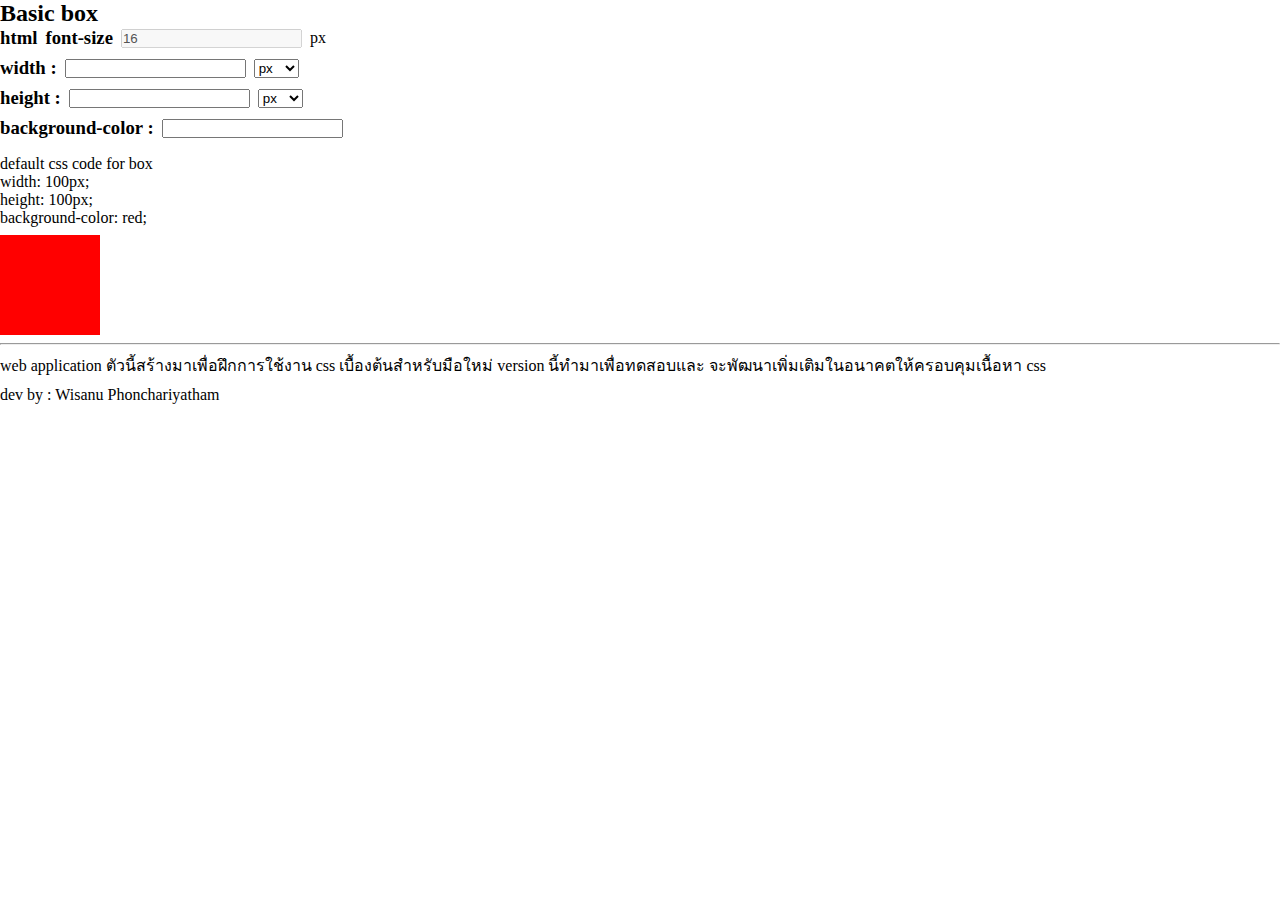
==== basic-box/index.html @ 64e54c07 "add basic box style" ====
<!DOCTYPE html>
<html lang="en">
  <head>
    <meta charset="UTF-8" />
    <meta name="viewport" content="width=device-width, initial-scale=1.0" />
    <title>Document</title>
    <style>
      body{
          font-size: 16px;
      }
      *{
          margin: 0;
          padding: 0;
          box-sizing: border-box;
      }
        .container {
            display: flex;
            flex-direction: column;
            justify-content: flex-start;
            gap:0.5em;

            & > div {
                display: flex;
                flex-direction: row;
                align-items: center;
                gap:0.5em
            }
        }
        input select {
            height: 1em;
        }
      #box-el {
        width: 100px;
        height: 100px;
        background-color: red;
      }
    </style>
  </head>
  <body>

    <h2>Basic box</h2>
    <div class="container">
        <div id="html-font">
            <h3>html</h3>
            <h3>font-size</h3>
            <input type="text" value="16" disabled>
            <p>px</p>
        </div>
        <div id="width">
            <h3>width :</h3>
            <input type="text">
            <select name="" id="">
                <option value="px">px</option>
                <option value="%">%</option>
                <option value="vw">vw</option>
                <option value="rem">rem</option>
                <option value="em">em</option>
            </select>
        </div>
        <div id="height">
          <h3>height :</h3>
          <input type="text">
          <select name="" id="">
              <option value="px">px</option>
              <option value="%">%</option>
              <option value="vh">vh</option>
              <option value="rem">rem</option>
              <option value="em">em</option>
          </select>
        </div>
        <div id="bg">
          <h3>background-color :</h3>
          <input type="text">
        </div>
        <div>

        </div>


    <p>
      default css code for box <br />
      width: 100px;<br />
      height: 100px;<br />
      background-color: red;
    </p>
    <div id="box-el">
      <p></p>
    </div>
    <hr />
    <p>web application ตัวนี้สร้างมาเพื่อฝึกการใช้งาน css เบื้องต้นสำหรับมือใหม่ version นี้ทำมาเพื่อทดสอบและ จะพัฒนาเพิ่มเติมในอนาคตให้ครอบคุมเนื้อหา css</p>
    <p>dev by : Wisanu Phonchariyatham</p>

    <script src="script.js"></script>
  </body>
</html>
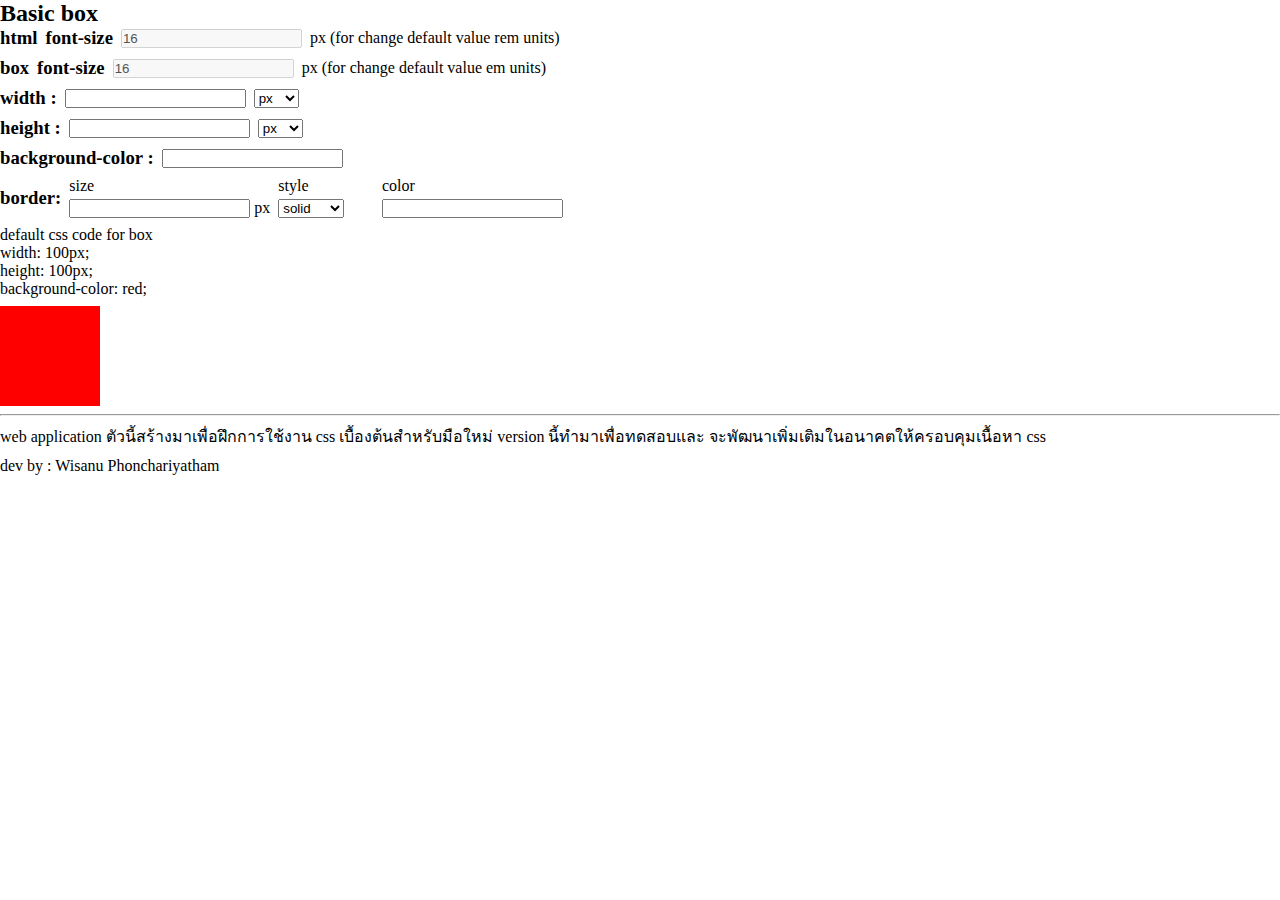
==== commit e8b39701: "add border set" ====
--- a/basic-box/index.html
+++ b/basic-box/index.html
@@ -17,22 +17,28 @@
             display: flex;
             flex-direction: column;
             justify-content: flex-start;
-            gap:0.5em;
+            gap:8px;
 
             & > div {
                 display: flex;
                 flex-direction: row;
                 align-items: center;
-                gap:0.5em
+                gap: 8px
             }
         }
         input select {
-            height: 1em;
+            height: 16px;
         }
       #box-el {
         width: 100px;
         height: 100px;
         background-color: red;
+      }
+      #border div {
+        width: 40%;
+        display: grid;
+        grid-template-columns: 4fr 2fr 4fr;
+        gap: 4px;
       }
     </style>
   </head>
@@ -44,8 +50,14 @@
             <h3>html</h3>
             <h3>font-size</h3>
             <input type="text" value="16" disabled>
-            <p>px</p>
+            <p>px (for change default value rem units)</p>
         </div>
+        <div id="box-font">
+          <h3>box</h3>
+          <h3>font-size</h3>
+          <input type="text" value="16" disabled>
+          <p>px (for change default value em units)</p>
+      </div>
         <div id="width">
             <h3>width :</h3>
             <input type="text">
@@ -72,9 +84,33 @@
           <h3>background-color :</h3>
           <input type="text">
         </div>
-        <div>
 
+        <div id="border">
+          <h3>border:</h3>
+          <div>
+            <p>size</p>
+            <p>style</p>
+            <p>color</p>
+            <div>
+              <input type="text" id="line-size">px
+            </div>
+            <div>
+              <select name="linestyle" id="line-style">
+                <option value="solid">solid</option>
+                <option value="dotted">dotted</option>
+                <option value="dashed">dashed</option>
+                <option value="double">double</option>
+                <option value="groove">groove</option>
+                <option value="ridge">ridge</option>
+                <option value="inset">inset</option>
+                <option value="outset">outset</option>
+              </select>
+          </div>
+          <div>
+            <input type="text" id="line-color">
+          </div>
         </div>
+      </div>
 
 
     <p>
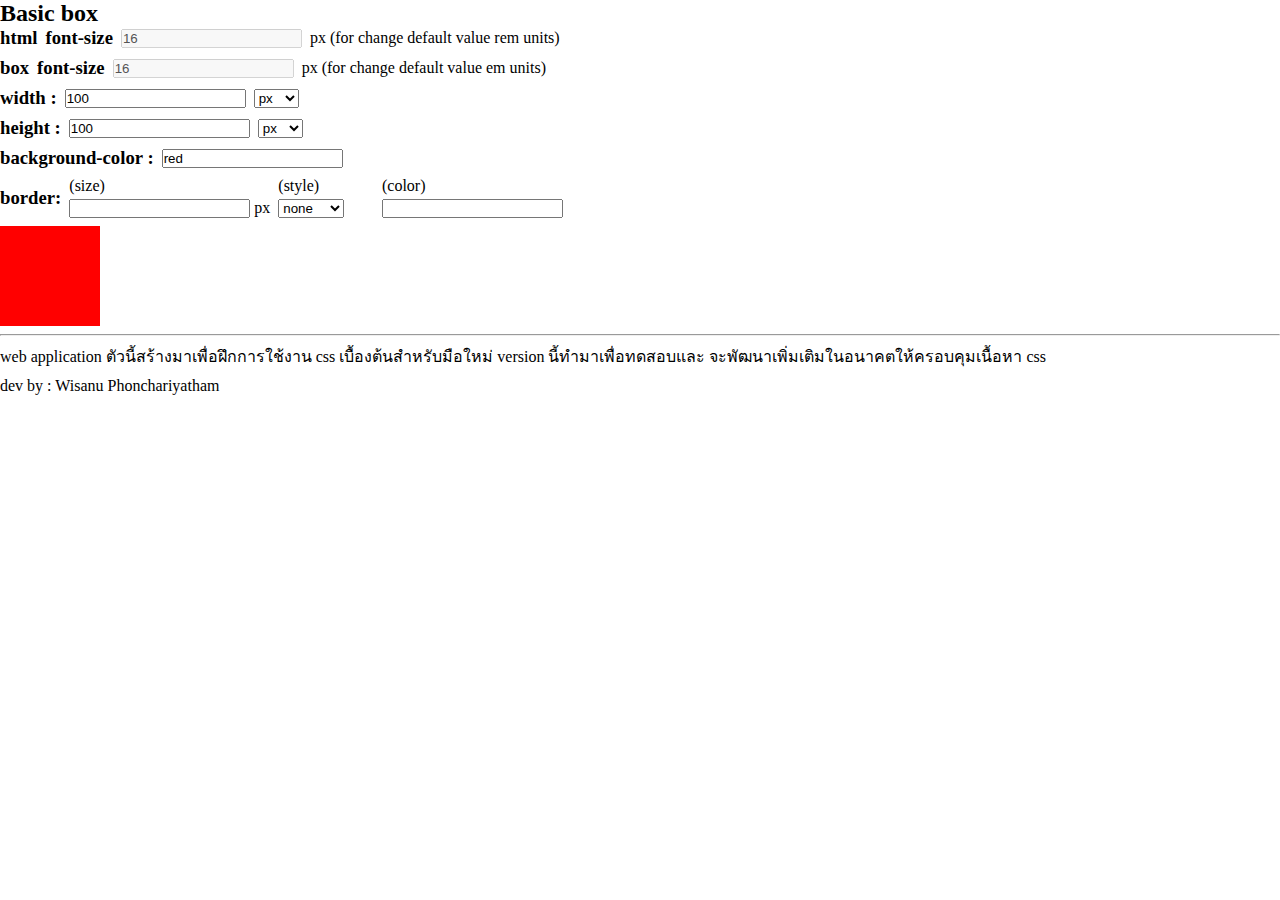
==== commit 76367f63: "change default value" ====
--- a/basic-box/index.html
+++ b/basic-box/index.html
@@ -60,7 +60,7 @@
       </div>
         <div id="width">
             <h3>width :</h3>
-            <input type="text">
+            <input type="text" value="100">
             <select name="" id="">
                 <option value="px">px</option>
                 <option value="%">%</option>
@@ -71,7 +71,7 @@
         </div>
         <div id="height">
           <h3>height :</h3>
-          <input type="text">
+          <input type="text" value="100">
           <select name="" id="">
               <option value="px">px</option>
               <option value="%">%</option>
@@ -82,20 +82,21 @@
         </div>
         <div id="bg">
           <h3>background-color :</h3>
-          <input type="text">
+          <input type="text" value="red">
         </div>
 
         <div id="border">
           <h3>border:</h3>
           <div>
-            <p>size</p>
-            <p>style</p>
-            <p>color</p>
+            <p>(size)</p>
+            <p>(style)</p>
+            <p>(color)</p>
             <div>
               <input type="text" id="line-size">px
             </div>
             <div>
               <select name="linestyle" id="line-style">
+                <option value="none">none</option>
                 <option value="solid">solid</option>
                 <option value="dotted">dotted</option>
                 <option value="dashed">dashed</option>
@@ -111,14 +112,6 @@
           </div>
         </div>
       </div>
-
-
-    <p>
-      default css code for box <br />
-      width: 100px;<br />
-      height: 100px;<br />
-      background-color: red;
-    </p>
     <div id="box-el">
       <p></p>
     </div>
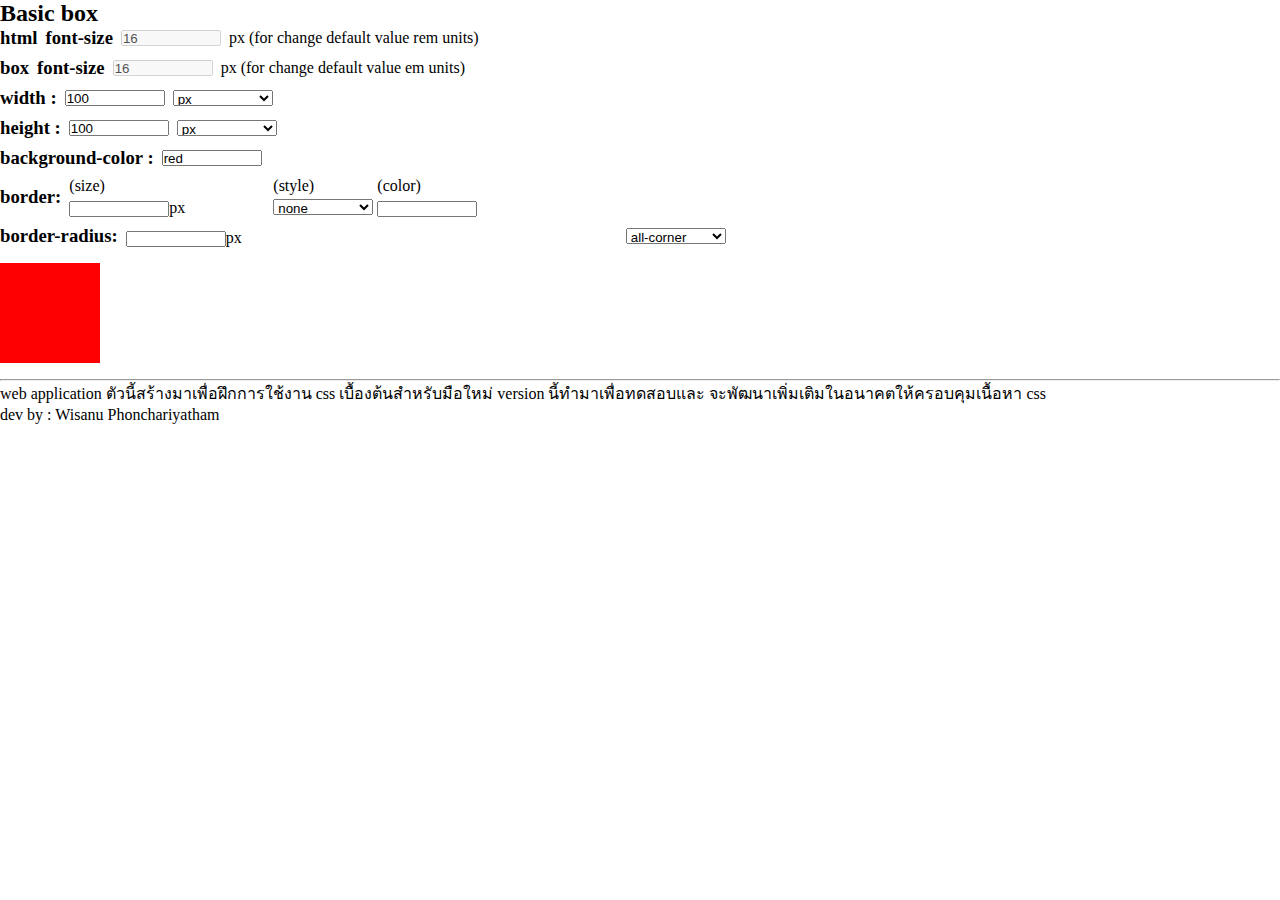
==== commit 413b496f: "border-radius" ====
--- a/basic-box/index.html
+++ b/basic-box/index.html
@@ -26,19 +26,35 @@
                 gap: 8px
             }
         }
-        input select {
+        input,select {
             height: 16px;
+            width: 100px;
+            display: inline-block;
+            overflow: hidden;
+        }
+        span {
+            display: inline-block;
+            width: 20px;
         }
       #box-el {
         width: 100px;
         height: 100px;
         background-color: red;
+        margin :16px 0
       }
-      #border div {
-        width: 40%;
+      #border > div {
         display: grid;
         grid-template-columns: 4fr 2fr 4fr;
         gap: 4px;
+      }
+      #border-radius > div {
+        display: grid;
+        grid-template-columns: 4fr 4fr 4fr 4fr ;
+        gap: 4px;
+        & div:nth-child(6) ,div:nth-child(7),div:nth-child(8) {
+          display: none;
+
+        }
       }
     </style>
   </head>
@@ -92,7 +108,7 @@
             <p>(style)</p>
             <p>(color)</p>
             <div>
-              <input type="text" id="line-size">px
+              <input type="text" id="line-size"><span>px</span>
             </div>
             <div>
               <select name="linestyle" id="line-style">
@@ -112,8 +128,35 @@
           </div>
         </div>
       </div>
+      <div id="border-radius">
+        <h3>border-radius:</h3>
+        <div>
+          <p></p>
+          <p></p>
+          <p></p>
+          <p></p>
+          <div>
+            <input type="text" id="top-left"><span>px</span>
+          </div>
+          <div>
+            <input type="text" id="top-right"><span>px</span>
+          </div>
+          <div>
+            <input type="text" id="bottom-right"><span>px</span>
+          </div>
+          <div>
+            <input type="text" id="bottom-left"><span>px</span>
+          </div>
+        </div>
+        <select name="" id="radius-mode">
+          <option value="all">all-corner</option>
+          <option value="y-x">y-x</option>
+          <option value="stand-alone">stand alone</option>
+        </select>
+      </div>
+    </div>
+
     <div id="box-el">
-      <p></p>
     </div>
     <hr />
     <p>web application ตัวนี้สร้างมาเพื่อฝึกการใช้งาน css เบื้องต้นสำหรับมือใหม่ version นี้ทำมาเพื่อทดสอบและ จะพัฒนาเพิ่มเติมในอนาคตให้ครอบคุมเนื้อหา css</p>
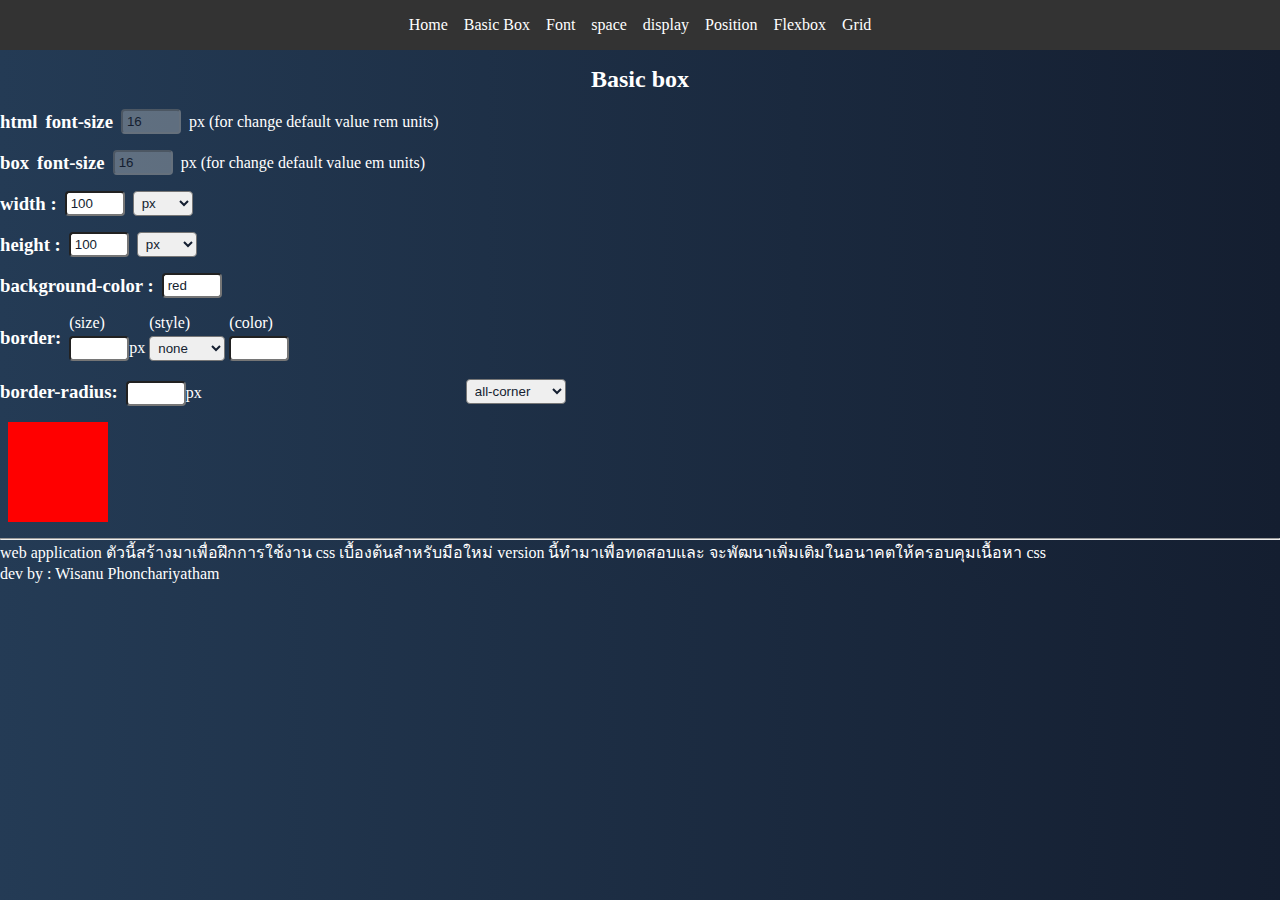
==== commit 8e5c0c36: "add style" ====
--- a/basic-box/index.html
+++ b/basic-box/index.html
@@ -4,127 +4,84 @@
     <meta charset="UTF-8" />
     <meta name="viewport" content="width=device-width, initial-scale=1.0" />
     <title>Document</title>
-    <style>
-      body{
-          font-size: 16px;
-      }
-      *{
-          margin: 0;
-          padding: 0;
-          box-sizing: border-box;
-      }
-        .container {
-            display: flex;
-            flex-direction: column;
-            justify-content: flex-start;
-            gap:8px;
-
-            & > div {
-                display: flex;
-                flex-direction: row;
-                align-items: center;
-                gap: 8px
-            }
-        }
-        input,select {
-            height: 16px;
-            width: 100px;
-            display: inline-block;
-            overflow: hidden;
-        }
-        span {
-            display: inline-block;
-            width: 20px;
-        }
-      #box-el {
-        width: 100px;
-        height: 100px;
-        background-color: red;
-        margin :16px 0
-      }
-      #border > div {
-        display: grid;
-        grid-template-columns: 4fr 2fr 4fr;
-        gap: 4px;
-      }
-      #border-radius > div {
-        display: grid;
-        grid-template-columns: 4fr 4fr 4fr 4fr ;
-        gap: 4px;
-        & div:nth-child(6) ,div:nth-child(7),div:nth-child(8) {
-          display: none;
-
-        }
-      }
-    </style>
+    <link rel="stylesheet" href="styles.css" />
   </head>
   <body>
-
+    <nav>
+      <ul>
+        <li><a href="../">Home</a></li>
+        <li><a href="../basic-box/index.html">Basic Box</a></li>
+        <li><a href="../font/index.html">Font</a></li>
+        <li><a href="../space/index.html">space</a></li>
+        <li><a href="../display/index.html">display</a></li>
+        <li><a href="../position/index.html">Position</a></li>
+        <li><a href="../flexbox/index.html">Flexbox</a></li>
+        <li><a href="../grid/index.html">Grid</a></li>
+      </ul>
+    </nav>
     <h2>Basic box</h2>
     <div class="container">
-        <div id="html-font">
-            <h3>html</h3>
-            <h3>font-size</h3>
-            <input type="text" value="16" disabled>
-            <p>px (for change default value rem units)</p>
-        </div>
-        <div id="box-font">
-          <h3>box</h3>
-          <h3>font-size</h3>
-          <input type="text" value="16" disabled>
-          <p>px (for change default value em units)</p>
+      <div id="html-font">
+        <h3>html</h3>
+        <h3>font-size</h3>
+        <input type="text" value="16" disabled />
+        <p>px (for change default value rem units)</p>
       </div>
-        <div id="width">
-            <h3>width :</h3>
-            <input type="text" value="100">
-            <select name="" id="">
-                <option value="px">px</option>
-                <option value="%">%</option>
-                <option value="vw">vw</option>
-                <option value="rem">rem</option>
-                <option value="em">em</option>
+      <div id="box-font">
+        <h3>box</h3>
+        <h3>font-size</h3>
+        <input type="text" value="16" disabled />
+        <p>px (for change default value em units)</p>
+      </div>
+      <div id="width">
+        <h3>width :</h3>
+        <input type="text" value="100" />
+        <select name="" id="">
+          <option value="px">px</option>
+          <option value="%">%</option>
+          <option value="vw">vw</option>
+          <option value="rem">rem</option>
+          <option value="em">em</option>
+        </select>
+      </div>
+      <div id="height">
+        <h3>height :</h3>
+        <input type="text" value="100" />
+        <select name="" id="">
+          <option value="px">px</option>
+          <option value="%">%</option>
+          <option value="vh">vh</option>
+          <option value="rem">rem</option>
+          <option value="em">em</option>
+        </select>
+      </div>
+      <div id="bg">
+        <h3>background-color :</h3>
+        <input type="text" value="red" />
+      </div>
+
+      <div id="border">
+        <h3>border:</h3>
+        <div>
+          <p>(size)</p>
+          <p>(style)</p>
+          <p>(color)</p>
+          <div><input type="text" id="line-size" />px</div>
+          <div>
+            <select name="linestyle" id="line-style">
+              <option value="none">none</option>
+              <option value="solid">solid</option>
+              <option value="dotted">dotted</option>
+              <option value="dashed">dashed</option>
+              <option value="double">double</option>
+              <option value="groove">groove</option>
+              <option value="ridge">ridge</option>
+              <option value="inset">inset</option>
+              <option value="outset">outset</option>
             </select>
-        </div>
-        <div id="height">
-          <h3>height :</h3>
-          <input type="text" value="100">
-          <select name="" id="">
-              <option value="px">px</option>
-              <option value="%">%</option>
-              <option value="vh">vh</option>
-              <option value="rem">rem</option>
-              <option value="em">em</option>
-          </select>
-        </div>
-        <div id="bg">
-          <h3>background-color :</h3>
-          <input type="text" value="red">
-        </div>
-
-        <div id="border">
-          <h3>border:</h3>
-          <div>
-            <p>(size)</p>
-            <p>(style)</p>
-            <p>(color)</p>
-            <div>
-              <input type="text" id="line-size"><span>px</span>
-            </div>
-            <div>
-              <select name="linestyle" id="line-style">
-                <option value="none">none</option>
-                <option value="solid">solid</option>
-                <option value="dotted">dotted</option>
-                <option value="dashed">dashed</option>
-                <option value="double">double</option>
-                <option value="groove">groove</option>
-                <option value="ridge">ridge</option>
-                <option value="inset">inset</option>
-                <option value="outset">outset</option>
-              </select>
           </div>
           <div>
-            <input type="text" id="line-color">
+            <input type="text" id="line-color" />
           </div>
         </div>
       </div>
@@ -135,18 +92,10 @@
           <p></p>
           <p></p>
           <p></p>
-          <div>
-            <input type="text" id="top-left"><span>px</span>
-          </div>
-          <div>
-            <input type="text" id="top-right"><span>px</span>
-          </div>
-          <div>
-            <input type="text" id="bottom-right"><span>px</span>
-          </div>
-          <div>
-            <input type="text" id="bottom-left"><span>px</span>
-          </div>
+          <div><input type="text" id="top-left" /><span>px</span></div>
+          <div><input type="text" id="top-right" /><span>px</span></div>
+          <div><input type="text" id="bottom-right" /><span>px</span></div>
+          <div><input type="text" id="bottom-left" /><span>px</span></div>
         </div>
         <select name="" id="radius-mode">
           <option value="all">all-corner</option>
@@ -156,10 +105,12 @@
       </div>
     </div>
 
-    <div id="box-el">
-    </div>
+    <div id="box-el"></div>
     <hr />
-    <p>web application ตัวนี้สร้างมาเพื่อฝึกการใช้งาน css เบื้องต้นสำหรับมือใหม่ version นี้ทำมาเพื่อทดสอบและ จะพัฒนาเพิ่มเติมในอนาคตให้ครอบคุมเนื้อหา css</p>
+    <p>
+      web application ตัวนี้สร้างมาเพื่อฝึกการใช้งาน css เบื้องต้นสำหรับมือใหม่
+      version นี้ทำมาเพื่อทดสอบและ จะพัฒนาเพิ่มเติมในอนาคตให้ครอบคุมเนื้อหา css
+    </p>
     <p>dev by : Wisanu Phonchariyatham</p>
 
     <script src="script.js"></script>
--- a/basic-box/styles.css
+++ b/basic-box/styles.css
@@ -0,0 +1,95 @@
+* {
+  margin: 0;
+  padding: 0;
+  box-sizing: border-box;
+}
+body {
+  font-size: 16px;
+  background: #141e30; /* fallback for old browsers */
+  background: -webkit-linear-gradient(
+    to right,
+    #243b55,
+    #141e30
+  ); /* Chrome 10-25, Safari 5.1-6 */
+  background: linear-gradient(
+    to right,
+    #243b55,
+    #141e30
+  ); /* W3C, IE 10+/ Edge, Firefox 16+, Chrome 26+, Opera 12+, Safari 7+ */
+  color: #fff;
+}
+nav {
+  background-color: #333;
+  & ul {
+    list-style: none;
+    display: flex;
+    justify-content: center;
+    align-items: center;
+    padding: 16px 0;
+    color: #fff;
+  }
+  & li {
+    & a {
+      text-decoration: none;
+      color: #fff;
+      padding: 0 8px;
+    }
+  }
+}
+h2 {
+  margin: 16px 0;
+  text-align: center;
+}
+.container {
+  display: flex;
+  flex-direction: column;
+  justify-content: flex-start;
+  gap: 16px;
+
+  & > div {
+    display: flex;
+    flex-direction: row;
+    align-items: center;
+    gap: 8px;
+  }
+}
+input,
+select {
+  height: 25px;
+  width: 60px;
+  display: inline-block;
+  padding: 2px 4px;
+  color: #141e30;
+  border-radius: 4px;
+}
+span {
+  display: inline-block;
+  width: 20px;
+}
+#box-el {
+  width: 100px;
+  height: 100px;
+  background-color: red;
+  margin: 16px 8px;
+}
+#border > div {
+  display: grid;
+  grid-template-columns: 4fr 4fr 4fr;
+  gap: 4px;
+  & select {
+    width: 100%;
+  }
+}
+#border-radius > div {
+  display: grid;
+  grid-template-columns: 4fr 4fr 4fr 4fr;
+  gap: 4px;
+  & div:nth-child(6),
+  div:nth-child(7),
+  div:nth-child(8) {
+    display: none;
+  }
+}
+#border-radius select {
+  width: 100px;
+}
